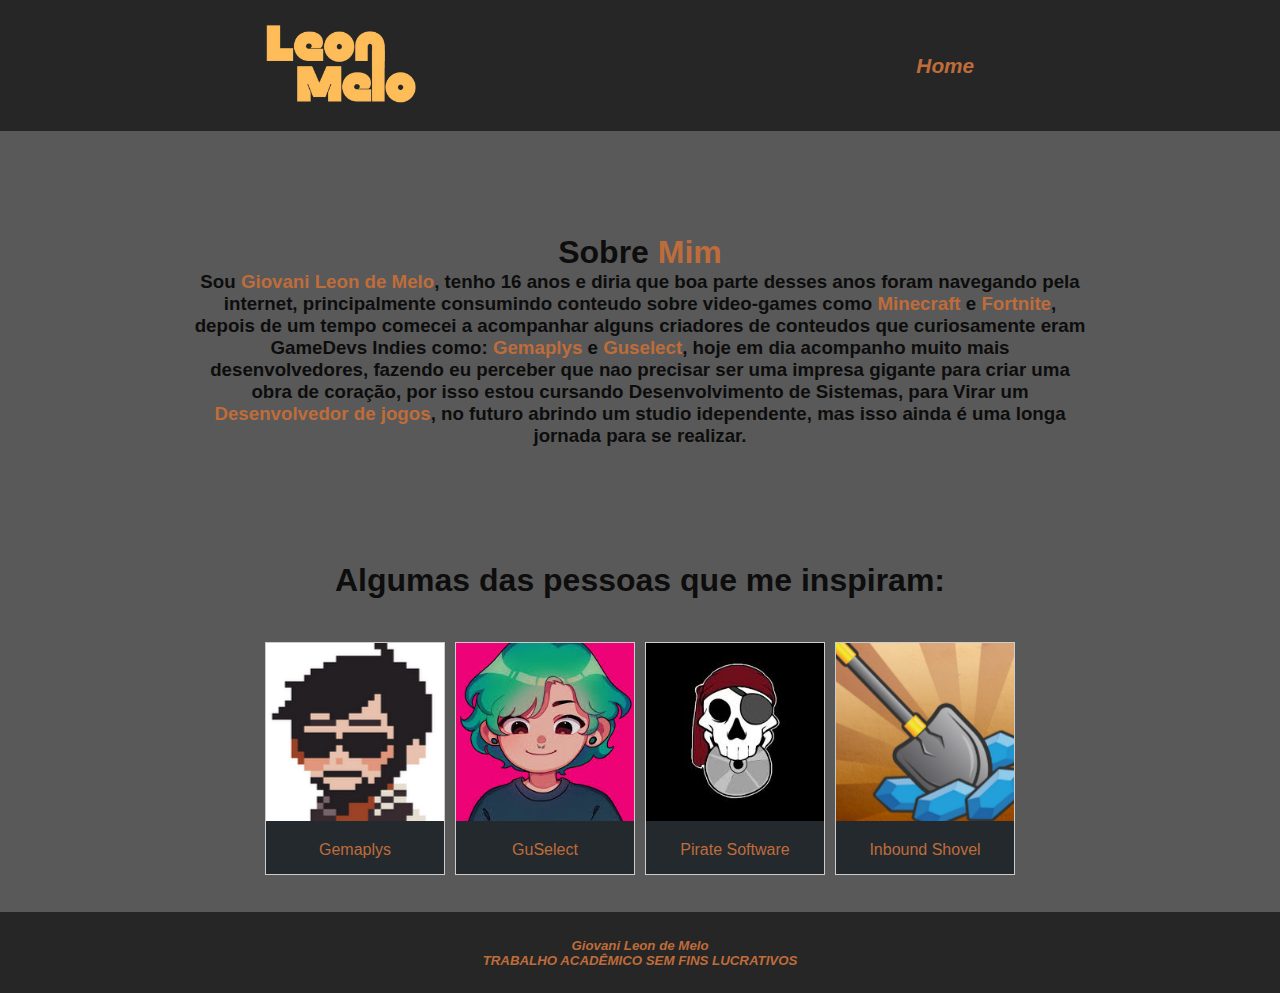
==== about.html @ f36fb0cc "Add files via upload" ====
<!DOCTYPE html>
<html lang="pt-br">
<head>
    <meta charset="UTF-8">
    <meta name="viewport" content="width=device-width, initial-scale=1.0">
    <link rel="stylesheet" href="estilo.css">
    <title>Sobre Mim</title>
    <script src="./script.js" defer></script>
    <link rel="icon" href="./imagens/Black_Bold_Typographic_Retro_Night_Club_Restaurant_Bar_Logo_-removebg-preview.png">
</head>

<body> 
    <header>
        <nav class="navbar">
            <div id="logo">
                <img src="./imagens/Black_And_White_Globe_Y2k_Streetwear_Logo__1_-removebg-preview.png" height="150px">
            </div>
            <div class="menu">
                <span class="line"></span>
                <span class="line"></span>
                <span class="line"></span>
            </div>
            <div class="nav-menu hide">
                <a href="./Index.html">Home</a>
            </div>
        </nav>
    </header>

    <div id="apresentacao">
        <h1>Sobre <span>Mim</span></h1>
        <h3>Sou <span>Giovani Leon de Melo</span>, tenho 16 anos e diria que boa parte desses anos foram navegando pela internet, principalmente consumindo conteudo sobre video-games como <span>Minecraft</span> e <span>Fortnite</span>, depois de um tempo comecei a acompanhar alguns criadores de conteudos que curiosamente eram GameDevs Indies como: <span>Gemaplys</span> e <span>Guselect</span>, hoje em dia acompanho muito mais desenvolvedores, fazendo eu perceber que nao precisar ser uma impresa gigante para criar uma obra de coração, por isso estou cursando Desenvolvimento de Sistemas, para Virar um <span>Desenvolvedor de jogos</span>, no futuro abrindo um studio idependente, mas isso ainda é uma longa jornada para se realizar.</h3>
    </div>
    
    <div id="insp-ti">
        <h1>Algumas das pessoas que me inspiram:</h1>
    </div>
    <div id="insp">
    <div class="gallery">
        <a target="_blank" href="https://www.youtube.com/c/GEMAPLYS">
          <img src="./imagens/gema.jpg" alt="Gemaplys" width="300" height="300">
        </a>
        <div class="desc">Gemaplys</div>
      </div>
      
      <div class="gallery">
        <a target="_blank" href="https://guselect.com">
          <img src="./imagens/guselect.jpeg" alt="Guselect" width="300" height="300">
        </a>
        <div class="desc">GuSelect</div>
      </div>
      
      <div class="gallery">
        <a target="_blank" href="https://gopiratesoftware.com">
          <img src="./imagens/images (1).jpeg" alt="Northern Lights" width="300" height="300">
        </a>
        <div class="desc">Pirate Software</div>
      </div>
      
      <div class="gallery">
        <a target="_blank" href="https://www.youtube.com/channel/UCdYwjLVP-98bptdlQFO_5zQ">
          <img src="./imagens/unnamed.jpg" alt="shovel" width="300" height="300">
        </a>
        <div class="desc">Inbound Shovel</div>
      </div>
    </div>
    <footer id="rodape">
        <h5>
            Giovani Leon de Melo</br>
            TRABALHO ACADÊMICO SEM FINS LUCRATIVOS
        </h5>
    </footer>
</body>
</html>
---- estilo.css ----
* {
    box-sizing: border-box;
    margin: 0;
    padding: 0;
    transition: all 0.4s;
}
body
{
    background-color: #595959;
    color: #0D0D0D;
    font-family:'Gill Sans', 'Gill Sans MT', Calibri, 'Trebuchet MS', sans-serif;
}
ul
{
    list-style: none;
    display: flex;
    flex-direction: row;
}
li
{
    padding: 1rem;
}

a{
    text-decoration: none;
    color: #BF6C3B;
    font-size: 1.3rem;
    font-weight: bold;
}
h5
{
    display: flex;
    justify-content: center;
    text-align: center;
}
footer, header
{
    width: 100%;
    padding: 2%;
    background: #262626;
    box-sizing: border-box;
    color: #BF6C3B;
    font-style: oblique;
}
span
{
    text-decoration:solid;
    color: #BF6C3B;
}
.button, .button1, .button2, .button3
{
    border: none;
    margin-top: 1rem;
    background-color: #24292e;
    color: #BF6C3B;
    padding: 1rem;
    text-align: center;
    text-decoration: none;
    border-radius: 5px;
    cursor: pointer;
}
.button1
{
    background-color: #24292e;
    color: white;
}
.button2
{
    background-color: #C13584;
    color: black;
}
.button3
{
    background-color: #0a66c2;
    color: white;
}

#portfolio
{
    padding: 2.5%;
    font-size: xx-large;
}

.navbar{
    display: flex;
    height: 5rem;
    justify-content: space-between;
    align-items: center;
}

.logo img{
    width: 4rem;
    height: 4rem;
    margin-left:1rem;
}

.menu
{
    padding-right: 1.5rem;
    cursor: pointer;
}

.menu .line{
    display: block;
    width:2.5rem;
    height: 2px;
    margin-bottom: 10px;
    background-color: black;
    cursor: pointer;
}

.nav-menu{
    position: fixed;
    width: 100%;
    top: 6rem;
    background-color: #262626;
    font-weight: 600;
    justify-self: end;
}

.nav-menu a{
    display: block;
    text-align: center;
    padding: 5px 0;
}

.nav-menu a:hover{
    background-color: #0D0D0D;
}

.hide{
    display: none;
}

@media (min-width:700px){
    .navbar{
        justify-content: space-around;
    }
    .nav-menu{
        display: block;
        position: static;
        width: auto;
        margin-right:20px;
        background: none;
    }
    .nav-menu a{
        display: inline-block;
        padding: 15px 20px;
    }
    .nav-menu a:hover{
        background-color: #0D0D0D;
        border-radius: 5px;
    }
    .menu{
        display: none;
    }
    #eu, #trabalhos
    {
        flex-direction: row; 
    }
}
@media (max-width:700px)
{
    #eu, #trabalhos
    {
        flex-direction: column-reverse;
    }
}

#eu, #trabalhos
{
    background-color: #686767;
    width: calc(80% - 20px);
    margin-left: auto;
    margin-right: auto;
    align-items: center;
    justify-content: center;
    display: flex;
    border-radius: 20px;
    padding: 3%;
    margin-bottom: 2rem;
}
#Literalmente
{
    width: 50%;
    justify-items: start;
    text-align: center;
    align-self: center;
    padding: 3%;
}
#dog
{
    padding: 2rem;
    padding-left: 5rem;
    align-self: center;
}
#rodape
{
    justify-content: center;
}
#apresentacao
{
    justify-content: center;
    padding-left: 15%;
    padding-right: 15%;
    padding-top: 8%;
    padding-bottom: 5%;
    text-align: center;
}


#nome
{
    color: #BF6C3B;
    font-style: oblique;
}

#rede-ti
{
    padding-top: 2%;
}

#redes
{
    display: flex;
    flex-direction: column;
    align-items: center;
    padding: 2rem;
}
#trabalho
{
    display: flex;
    flex-direction: column;
    align-items: center;
    padding: 2rem;
    background-color: #686767;
    width: calc(80% - 20px);
    margin-left: auto;
    margin-right: auto;
    border-radius: 20px;
    padding: 3%;
    margin-bottom: 2rem;
    margin-top: 2rem;
}

div.gallery {
    margin: 5px;
    border: 1px solid #ccc;
    float: left;
    width: 180px;
    justify-content: center;
    background-color: #24292e;
    color: #BF6C3B;
  }
  
  div.gallery:hover {
    border: 1px solid #BF6C3B;
  }
  
  div.gallery img {
    width: 100%;
    height: auto;
  }
  
  div.desc {
    padding: 15px;
    text-align: center;
  }

  #insp
  {
    display: flex;
    justify-content: center;
    margin-bottom: 2rem;
  }

#insp-ti
{
    justify-content: center;
    padding-left: 15%;
    padding-right: 15%;
    padding-top: 4%;
    padding-bottom: 3%;
    text-align: center;
}
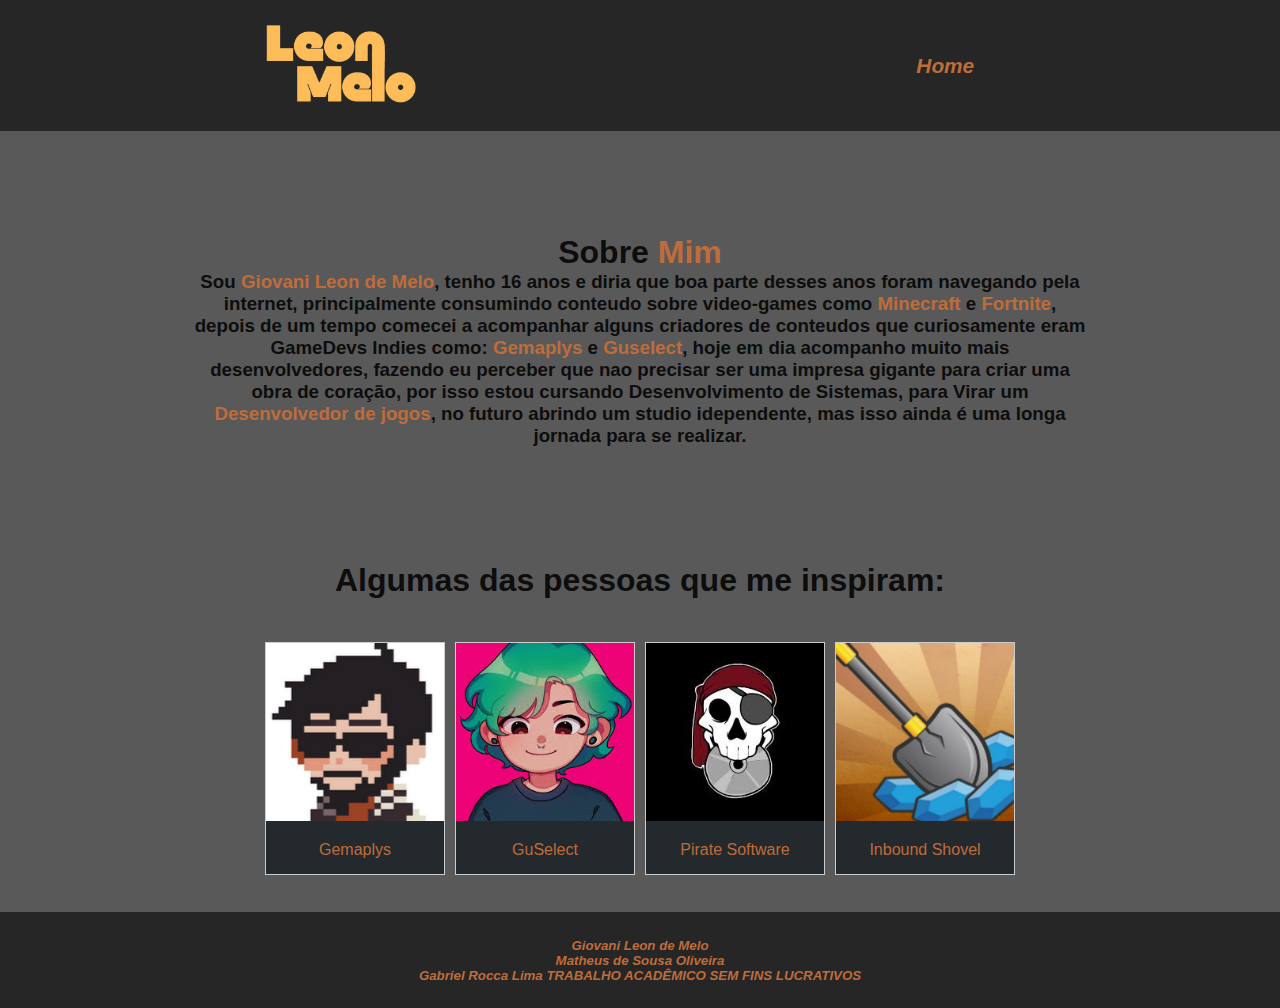
==== commit fd85b516: "Update about.html" ====
--- a/about.html
+++ b/about.html
@@ -21,7 +21,7 @@
                 <span class="line"></span>
             </div>
             <div class="nav-menu hide">
-                <a href="./Index.html">Home</a>
+                <a href="./index.html">Home</a>
             </div>
         </nav>
     </header>
@@ -66,8 +66,10 @@
     <footer id="rodape">
         <h5>
             Giovani Leon de Melo</br>
+            Matheus de Sousa Oliveira</br>
+            Gabriel Rocca Lima
             TRABALHO ACADÊMICO SEM FINS LUCRATIVOS
         </h5>
     </footer>
 </body>
-</html>+</html>
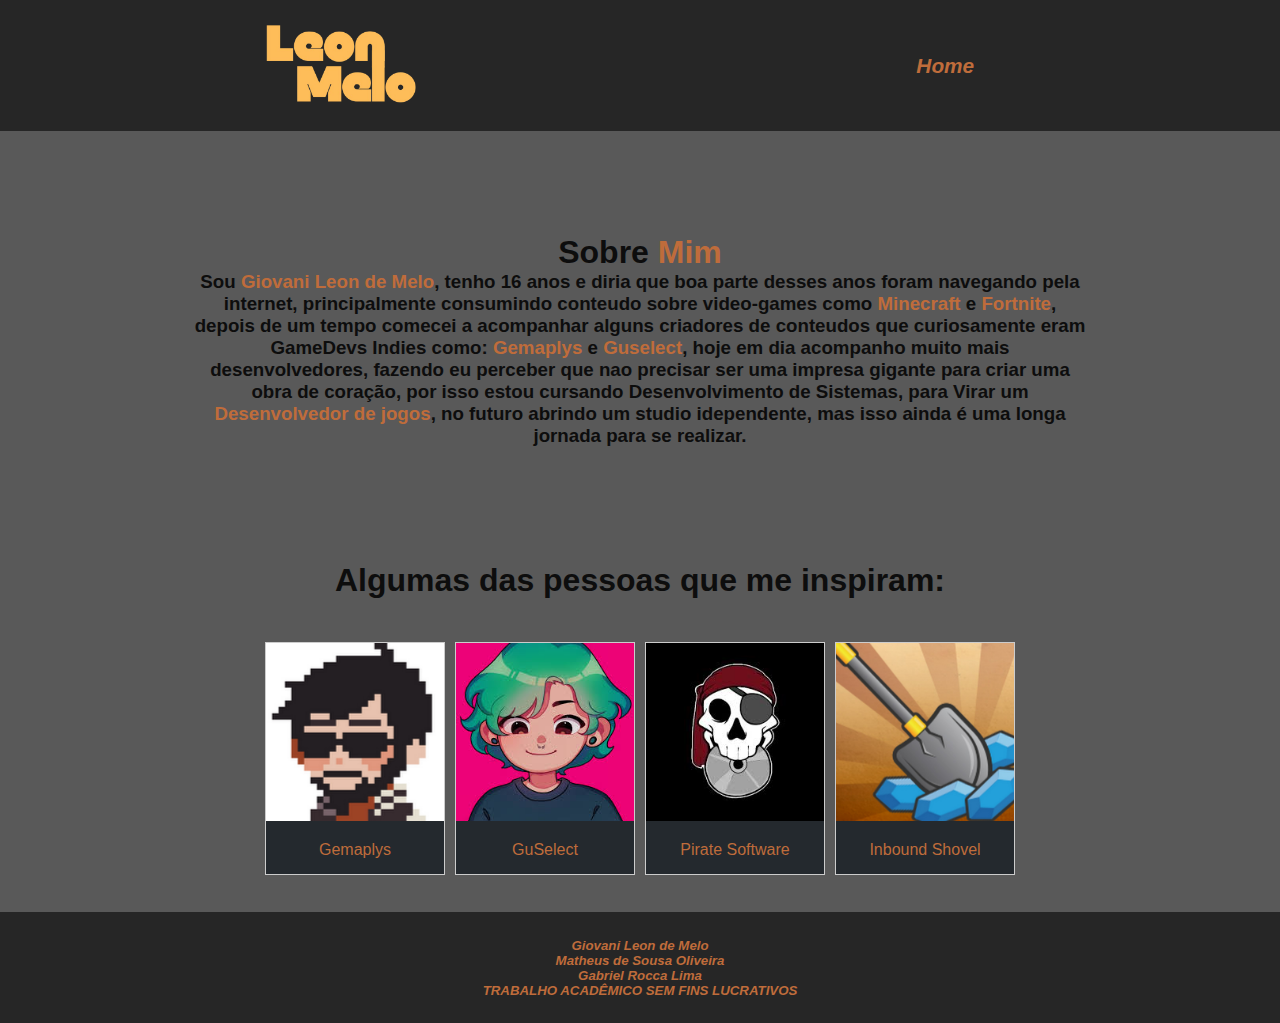
==== commit 0ffc4da4: "Update about.html" ====
--- a/about.html
+++ b/about.html
@@ -67,7 +67,7 @@
         <h5>
             Giovani Leon de Melo</br>
             Matheus de Sousa Oliveira</br>
-            Gabriel Rocca Lima
+            Gabriel Rocca Lima</br>
             TRABALHO ACADÊMICO SEM FINS LUCRATIVOS
         </h5>
     </footer>
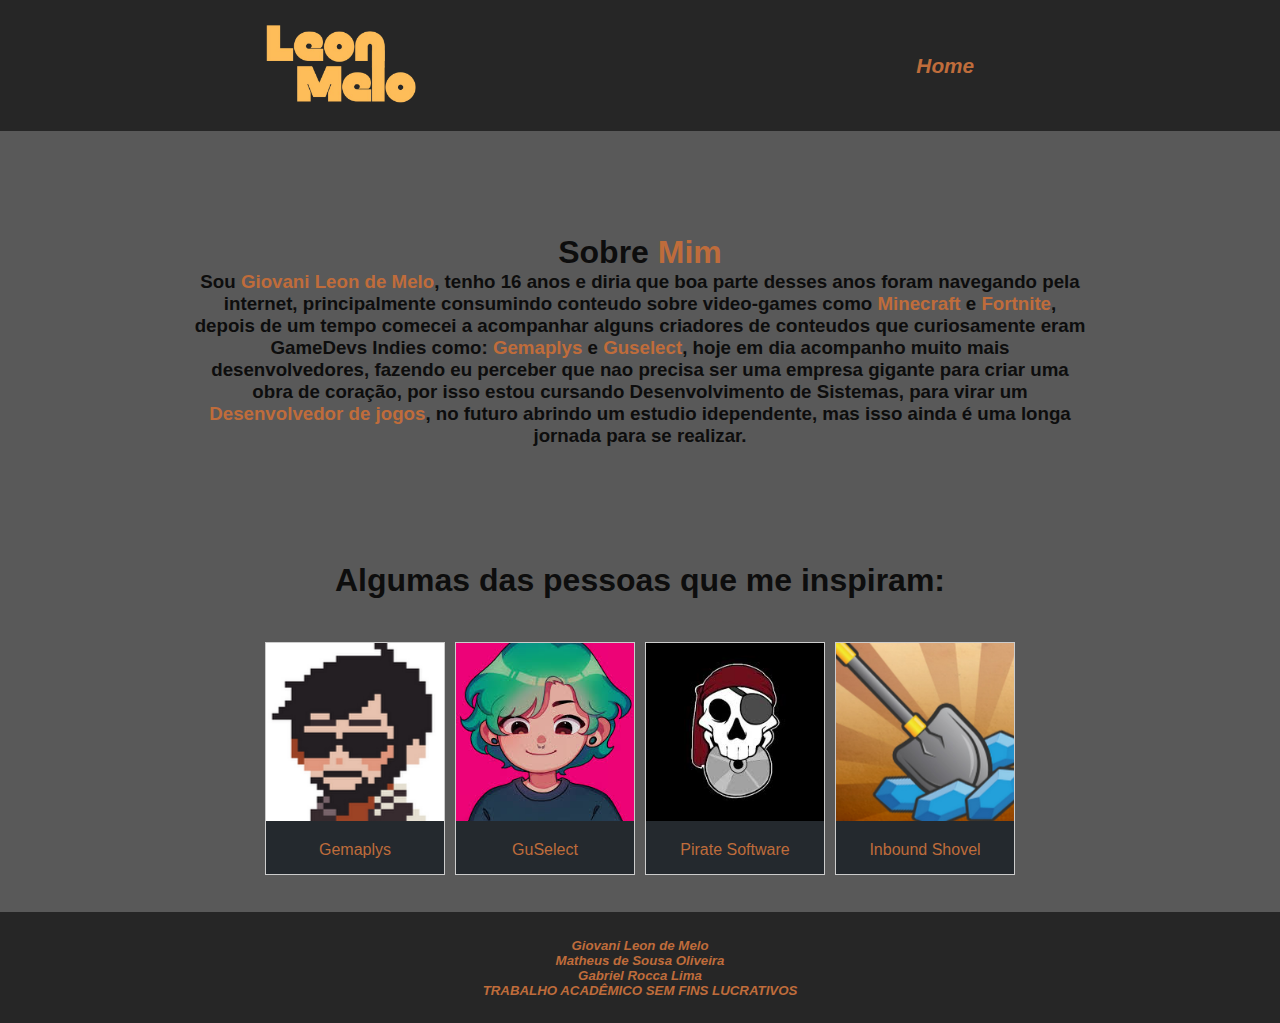
==== commit 6ec8ead7: "Update about.html" ====
--- a/about.html
+++ b/about.html
@@ -28,7 +28,7 @@
 
     <div id="apresentacao">
         <h1>Sobre <span>Mim</span></h1>
-        <h3>Sou <span>Giovani Leon de Melo</span>, tenho 16 anos e diria que boa parte desses anos foram navegando pela internet, principalmente consumindo conteudo sobre video-games como <span>Minecraft</span> e <span>Fortnite</span>, depois de um tempo comecei a acompanhar alguns criadores de conteudos que curiosamente eram GameDevs Indies como: <span>Gemaplys</span> e <span>Guselect</span>, hoje em dia acompanho muito mais desenvolvedores, fazendo eu perceber que nao precisar ser uma impresa gigante para criar uma obra de coração, por isso estou cursando Desenvolvimento de Sistemas, para Virar um <span>Desenvolvedor de jogos</span>, no futuro abrindo um studio idependente, mas isso ainda é uma longa jornada para se realizar.</h3>
+        <h3>Sou <span>Giovani Leon de Melo</span>, tenho 16 anos e diria que boa parte desses anos foram navegando pela internet, principalmente consumindo conteudo sobre video-games como <span>Minecraft</span> e <span>Fortnite</span>, depois de um tempo comecei a acompanhar alguns criadores de conteudos que curiosamente eram GameDevs Indies como: <span>Gemaplys</span> e <span>Guselect</span>, hoje em dia acompanho muito mais desenvolvedores, fazendo eu perceber que nao precisa ser uma empresa gigante para criar uma obra de coração, por isso estou cursando Desenvolvimento de Sistemas, para virar um <span>Desenvolvedor de jogos</span>, no futuro abrindo um estudio idependente, mas isso ainda é uma longa jornada para se realizar.</h3>
     </div>
     
     <div id="insp-ti">
--- a/estilo.css
+++ b/estilo.css
@@ -132,7 +132,7 @@
     display: none;
 }
 
-@media (min-width:700px){
+@media (min-width:715px){
     .navbar{
         justify-content: space-around;
     }
@@ -282,4 +282,4 @@
     padding-top: 4%;
     padding-bottom: 3%;
     text-align: center;
-}+}
